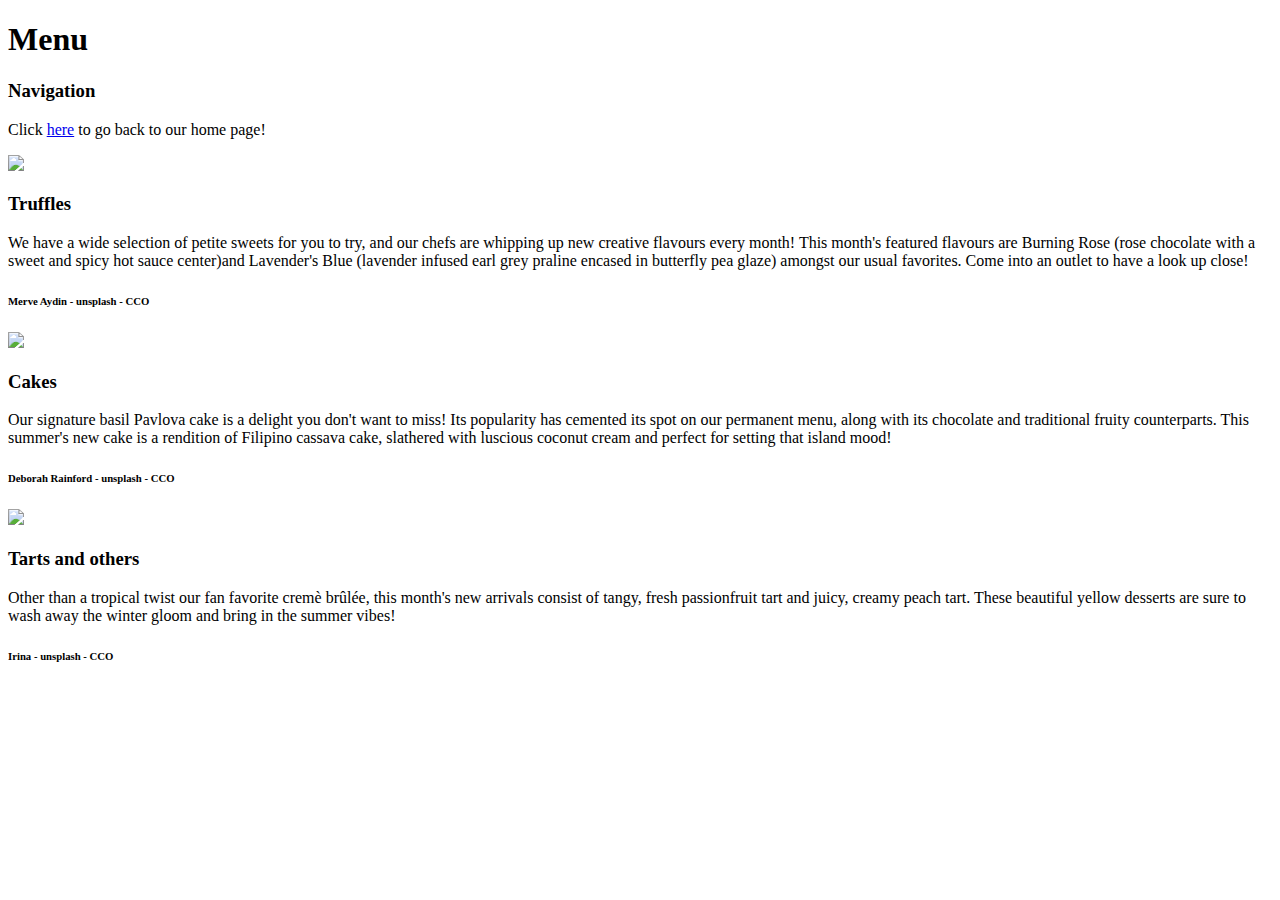
==== menu.html @ 56868bea "Create menu.html" ====
<!DOCTYPE html>
<html>
  <head>
    <link rel="stylesheet" href="style.css">
  </head>
  <body>
    
    <!--the style of the page is intentional-->
    
    <h1 class = "header">Menu</h1>
    
    <h3 class = "header">Navigation</h3>
    <p> Click <a href = "index.html">here</a> to go back to our home page!</p>
    
    <img src = "truffles.jpg" width = "25%">
    
    <h3 class = "header">Truffles</h3>
    
    <p>We have a wide selection of petite sweets for you to try, and our chefs are whipping up new creative flavours every month! This month's featured flavours are Burning Rose (rose chocolate with a sweet and spicy hot sauce center)and Lavender's Blue (lavender infused earl grey praline encased in butterfly pea glaze) amongst our usual favorites. Come into an outlet to have a look up close!</p>
    <h6 class = "header">Merve Aydin - unsplash - CCO</h6>
    
    <img src = "pavlova.jpg" width = "25%">
    <h3 class = "header">Cakes</h3>
    <p>Our signature basil Pavlova cake is a delight you don't want to miss! Its popularity has cemented its spot on our permanent menu, along with its chocolate  and traditional fruity counterparts. This summer's new cake is a rendition of Filipino cassava cake, slathered with luscious coconut cream and perfect for setting that island mood!</p>
    <h6 class = "header"> Deborah Rainford - unsplash - CCO</h6>
   
    <img src = "passionfruit.jpg" width = "25%">
    <h3 class = "header">Tarts and others</h3>
    <p>Other than a tropical twist our fan favorite cremè brûlée, this month's new arrivals consist of tangy, fresh passionfruit tart and juicy, creamy peach tart. These beautiful yellow desserts are sure to wash away the winter gloom and bring in the summer vibes!</p>
    <h6 class = "header"> Irina - unsplash - CCO</h6>
    
    
  </body>
</html>
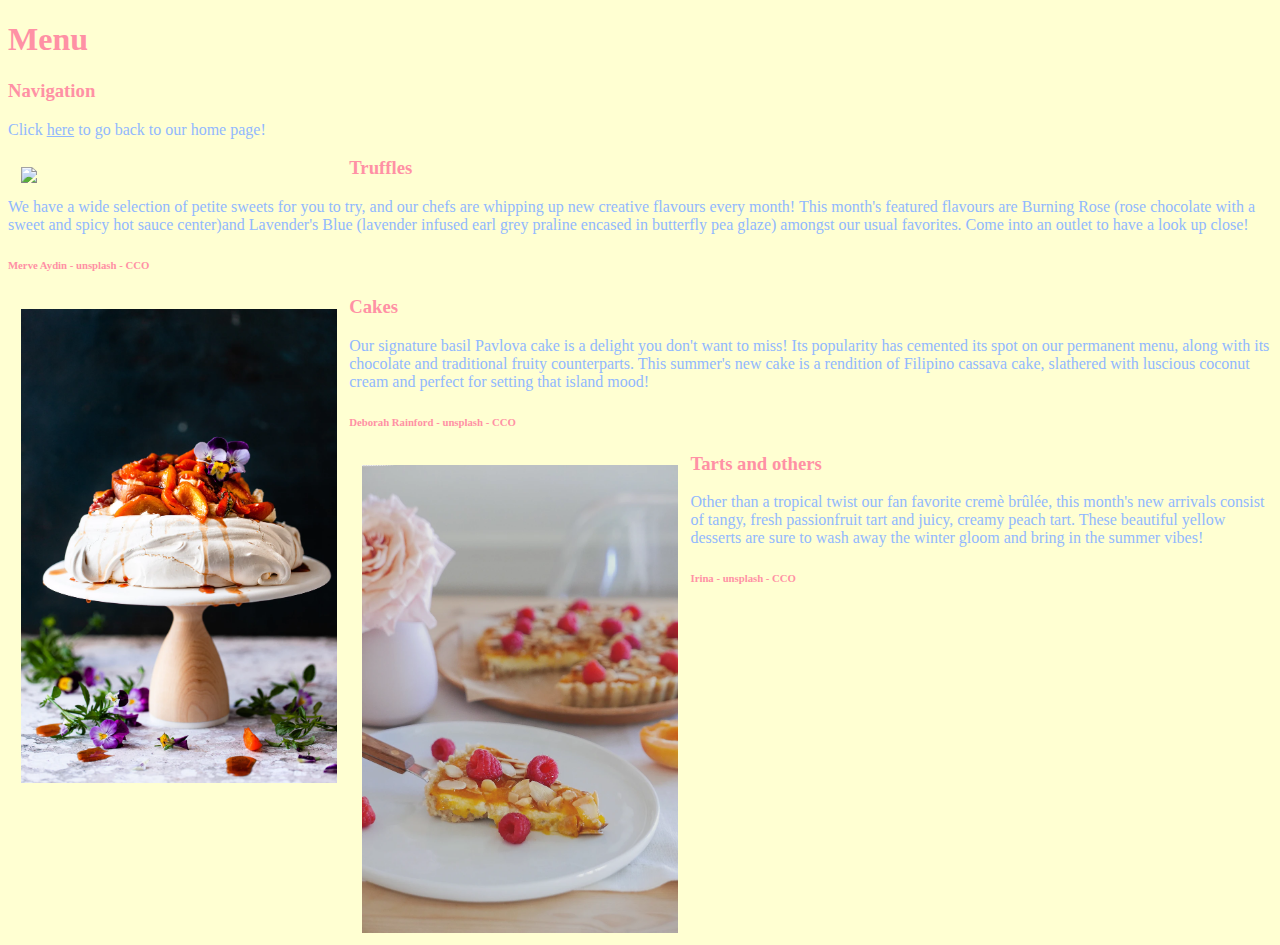
==== commit 48ac79fa: "Update menu.html" ====
--- a/menu.html
+++ b/menu.html
@@ -12,7 +12,7 @@
     <h3 class = "header">Navigation</h3>
     <p> Click <a href = "index.html">here</a> to go back to our home page!</p>
     
-    <img src = "truffles.jpg" width = "25%">
+    <img src = "truffles.jpg.tiff" width = "25%">
     
     <h3 class = "header">Truffles</h3>
     
--- a/style.css
+++ b/style.css
@@ -0,0 +1,26 @@
+body {
+  background: #ffffd2;
+  font-family: cursive;
+}
+p {
+  color: #91b8ff;
+  
+}
+
+a:link{
+  color: #91b8ff;
+}
+a:visited{
+  color: #ff91a5;
+}
+li{
+  color: #91b8ff;
+}
+img{
+  float: left;
+  margin: 1%;
+}
+.header{
+  color: #ff91a5;
+  font-weight: bold;
+}
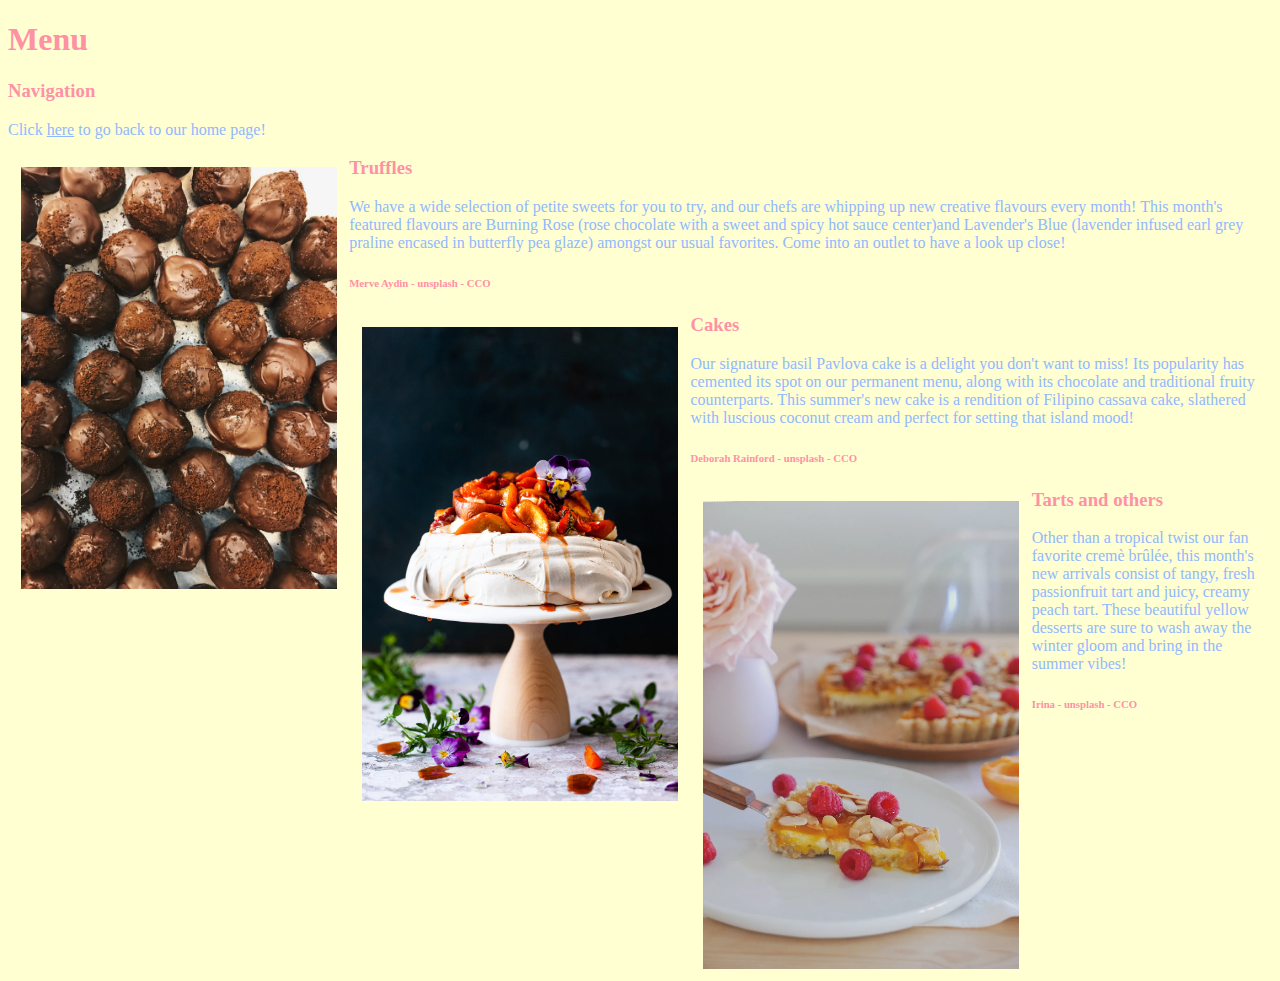
==== commit 9cc2d2f4: "Update menu.html" ====
--- a/menu.html
+++ b/menu.html
@@ -12,7 +12,7 @@
     <h3 class = "header">Navigation</h3>
     <p> Click <a href = "index.html">here</a> to go back to our home page!</p>
     
-    <img src = "truffles.jpg.tiff" width = "25%">
+    <img src = "merve_aydin_truffles.jpg" width = "25%">
     
     <h3 class = "header">Truffles</h3>
     
